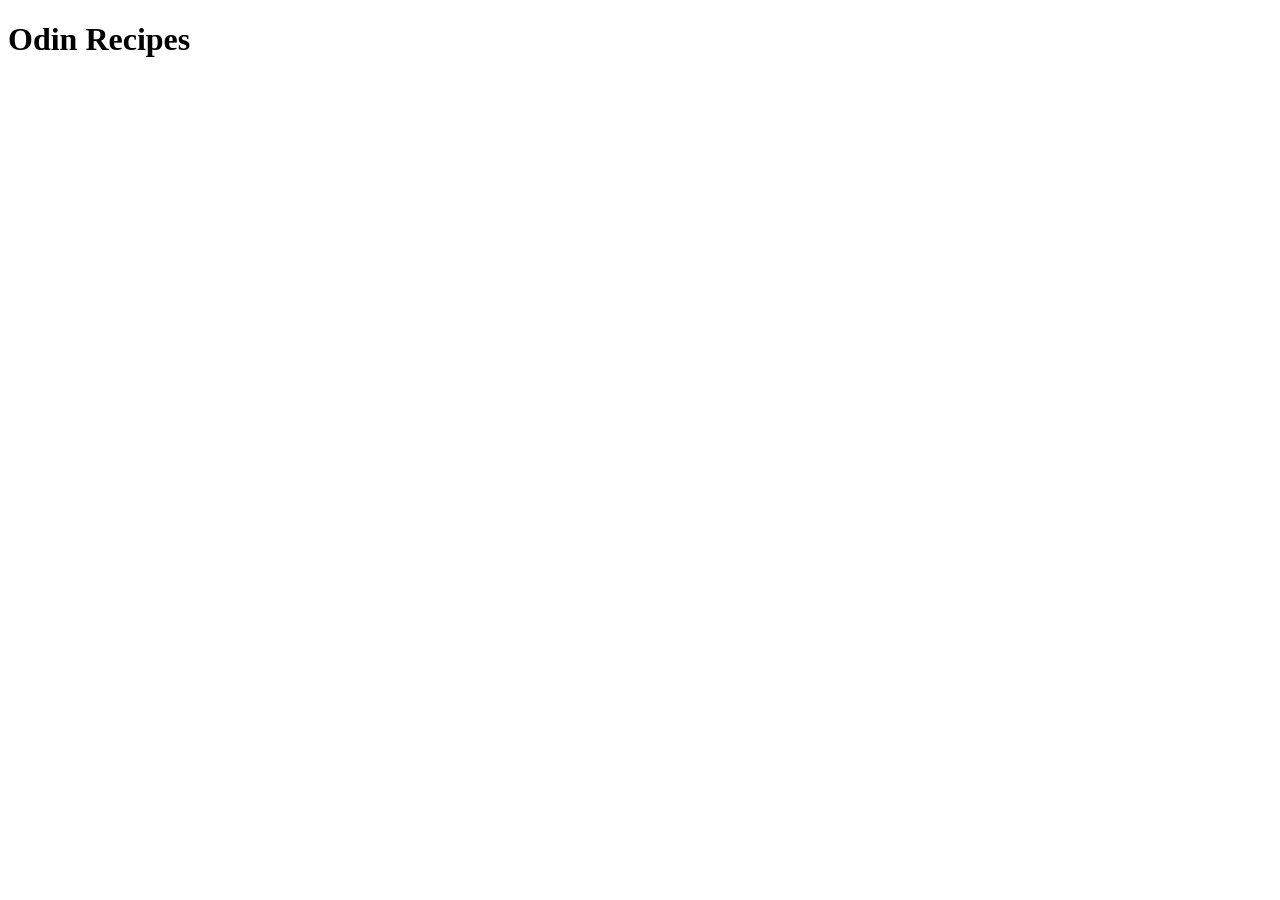
==== index.html @ 7fc16198 "Add the new index html page for the website" ====
<!DOCTYPE html>
<html lang="en">
<head>
    <meta charset="UTF-8">
    <meta name="viewport" content="width=device-width, initial-scale=1.0">
    <title>Document</title>
</head>
<body>
    <h1>Odin Recipes</h1>
</body>
</html>
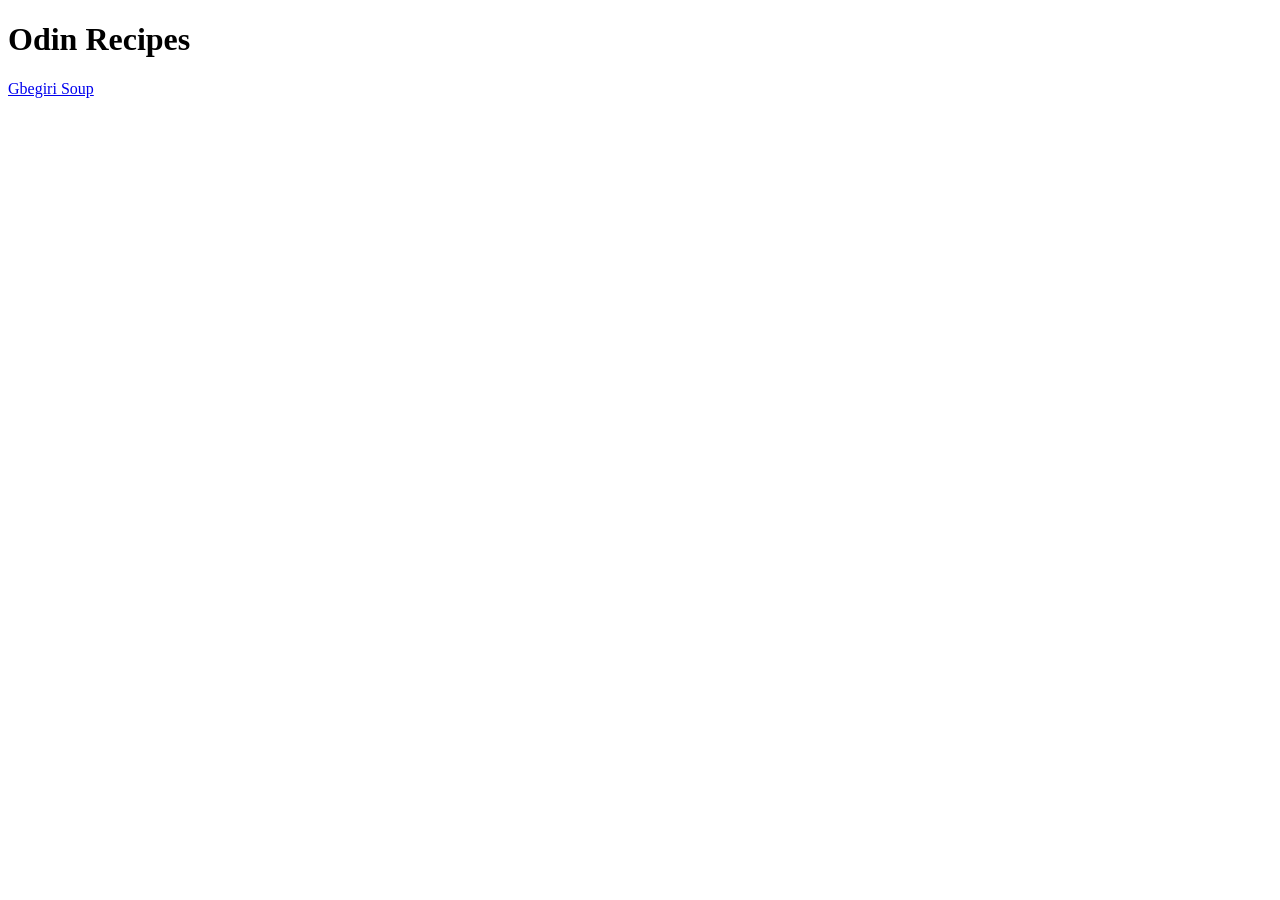
==== commit 261905a9: "Add Gbegiri file to the repo" ====
--- a/index.html
+++ b/index.html
@@ -7,5 +7,6 @@
 </head>
 <body>
     <h1>Odin Recipes</h1>
+    <a href="recipes/Gbegiri-Soup.html">Gbegiri Soup</a>
 </body>
 </html>
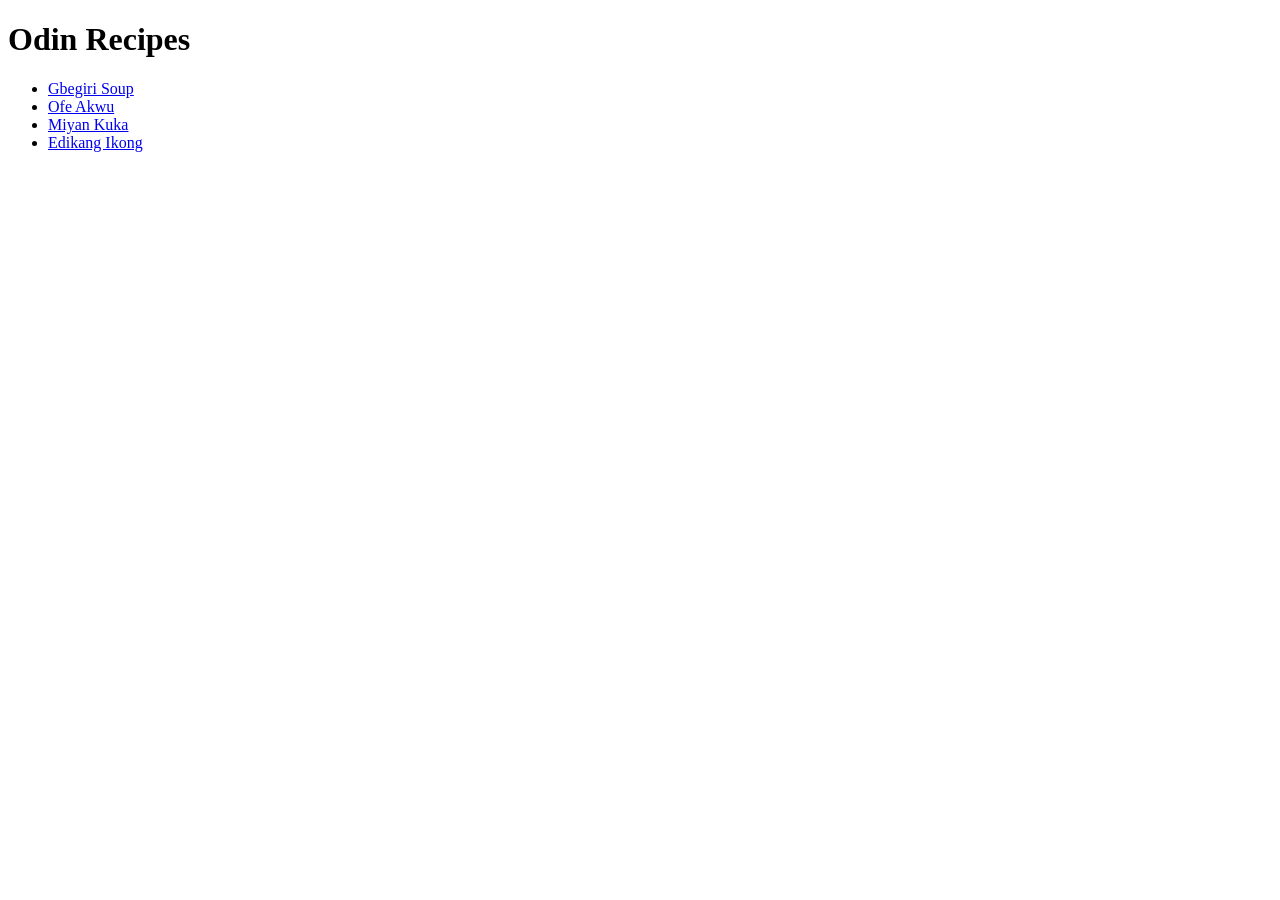
==== commit 7e7ae8c8: "Add html file for Ofe-Akwu from parent directory" ====
--- a/index.html
+++ b/index.html
@@ -3,10 +3,23 @@
 <head>
     <meta charset="UTF-8">
     <meta name="viewport" content="width=device-width, initial-scale=1.0">
-    <title>Document</title>
+    <title>Odin Recipes</title>
 </head>
 <body>
     <h1>Odin Recipes</h1>
-    <a href="recipes/Gbegiri-Soup.html">Gbegiri Soup</a>
+    <ul>
+        <li>
+            <a href="recipes/Gbegiri-Soup.html">Gbegiri Soup</a>
+        </li>
+        <li>
+            <a href="recipes/Ofe-Akwu.html">Ofe Akwu</a>
+        </li>
+        <li>
+            <a href="recipes/Miyan-Kuka.html">Miyan Kuka</a>
+        </li>
+        <li>
+            <a href="recipes/Edikang-Ikong.html">Edikang Ikong</a>
+        </li>
+    </ul>
 </body>
 </html>
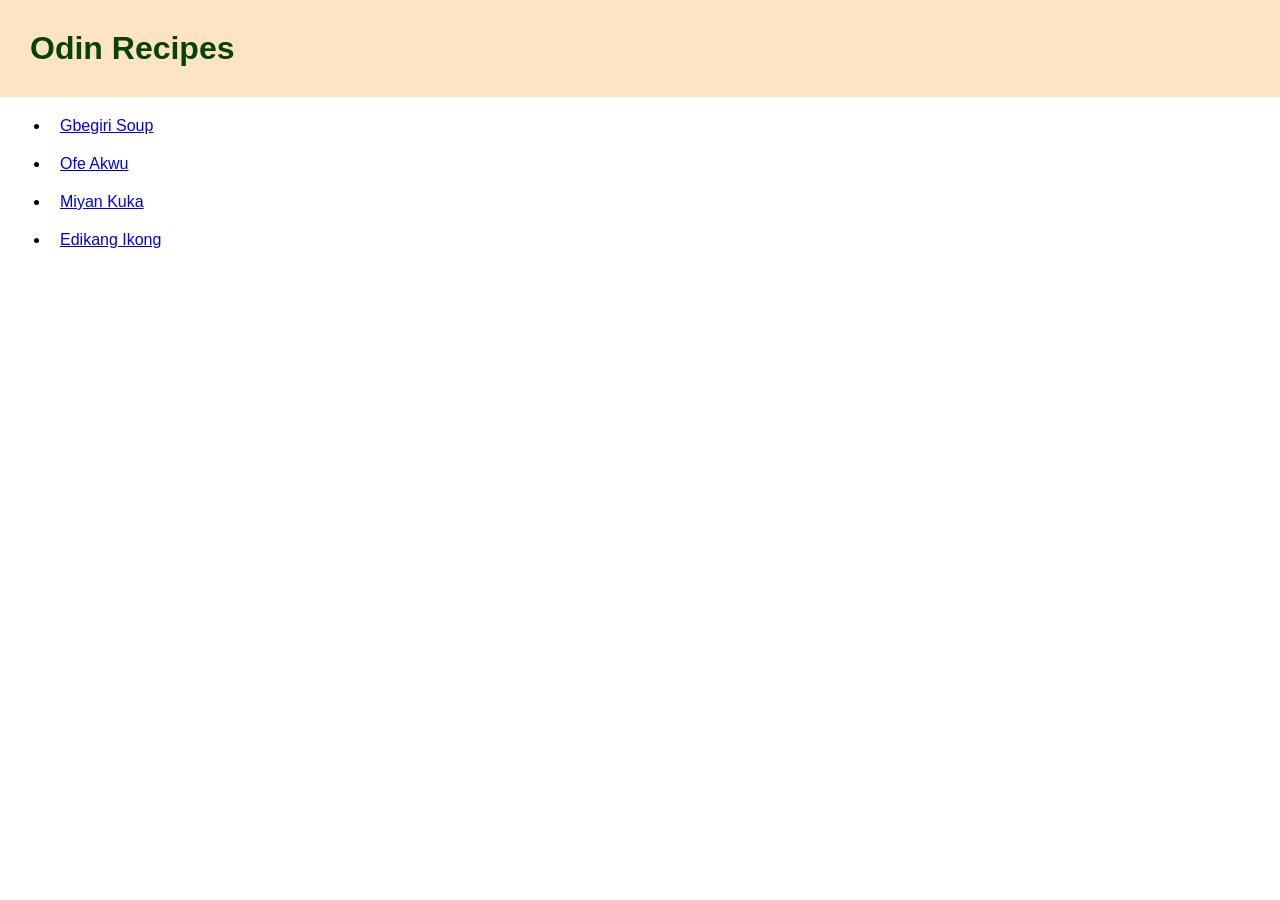
==== commit 420398ca: "Add styles to elements" ====
--- a/index.html
+++ b/index.html
@@ -3,10 +3,11 @@
 <head>
     <meta charset="UTF-8">
     <meta name="viewport" content="width=device-width, initial-scale=1.0">
+    <link rel="stylesheet" href="style.css">
     <title>Odin Recipes</title>
 </head>
 <body>
-    <h1>Odin Recipes</h1>
+    <h1 class="home-heading">Odin Recipes</h1>
     <ul>
         <li>
             <a href="recipes/Gbegiri-Soup.html">Gbegiri Soup</a>
--- a/style.css
+++ b/style.css
@@ -0,0 +1,20 @@
+* {
+    box-sizing: border-box;
+    margin: 0;
+}
+
+.home-heading {
+    font-family: Verdana, Geneva, Tahoma, sans-serif;
+    padding: 30px;
+    color: #084208;
+    background-color: bisque;
+}
+
+ul > li {
+    font-family: Verdana, Geneva, Tahoma, sans-serif;
+    padding: 10px;
+}
+
+ul {
+    margin: 10px;
+}
